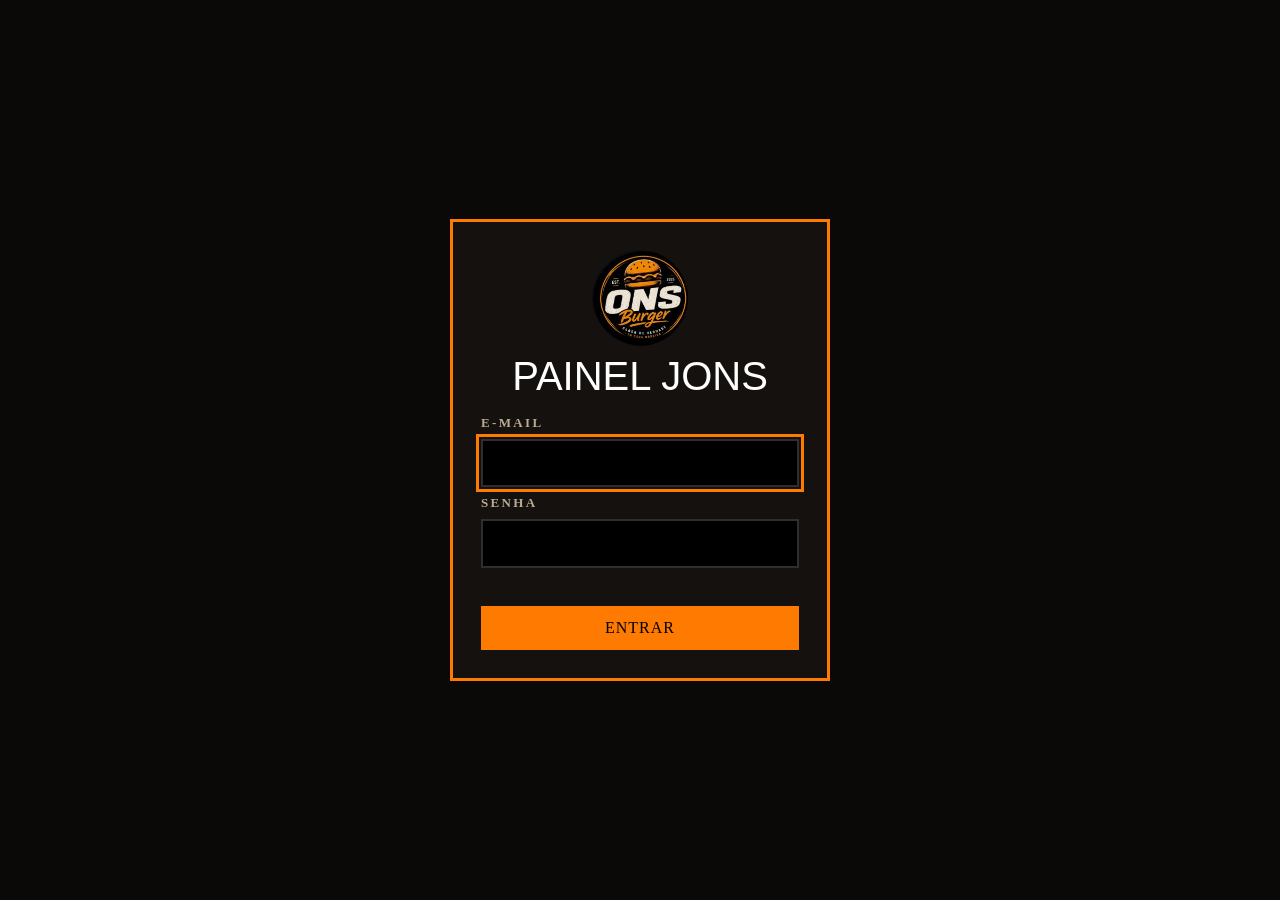
==== docs/admin/index.html @ bc7fd7f3 "Add files via upload" ====
<!DOCTYPE html>
<html lang="pt-BR">
<head>
<meta charset="utf-8">
<meta name="viewport" content="width=device-width, initial-scale=1">
<meta http-equiv="Content-Security-Policy" content="default-src 'self'; script-src 'self'; style-src 'self' 'unsafe-inline' https://fonts.googleapis.com; font-src https://fonts.gstatic.com; img-src 'self' data:; connect-src 'self' https://*.supabase.co; base-uri 'self'; form-action 'self'">
<meta name="robots" content="noindex, nofollow">
<title>Painel — JONS Burger</title>
<link rel="icon" href="../img/logo.jpg">
<link href="https://fonts.googleapis.com/css2?family=Anton&family=Barlow:wght@400;600;700&display=swap" rel="stylesheet">
<link rel="stylesheet" href="admin.css">
</head>
<body>
<main id="login" hidden>
  <form id="loginForm" class="lbox" autocomplete="on">
    <img src="../img/logo.jpg" alt="JONS Burger" width="96" height="96">
    <h1>Painel JONS</h1>
    <label for="u">E-mail</label><input id="u" name="username" type="email" autocomplete="username" required>
    <label for="p">Senha</label><input id="p" name="password" type="password" autocomplete="current-password" required>
    <p class="err" id="lerr" role="alert"></p>
    <button class="b main" type="submit">ENTRAR</button>
  </form>
</main>

<div id="app" hidden>
  <header class="top">
    <div class="brand"><img src="../img/logo.jpg" alt="" width="40" height="40"><span>PAINEL <b>JONS</b></span></div>
    <div class="filters">
      <label class="sr" for="fDate">Data</label><input type="date" id="fDate">
      <label class="sr" for="fStatus">Status</label>
      <select id="fStatus"><option value="">Todos os status</option><option value="recebido">Recebido</option><option value="preparo">Em preparo</option><option value="pronto">Pronto</option><option value="entregue">Entregue</option><option value="cancelado">Cancelado</option></select>
      <label class="sr" for="fQ">Buscar</label><input type="search" id="fQ" placeholder="Nº do pedido ou nome">
    </div>
    <div class="right"><span id="upd" aria-live="off">—</span><button class="b" id="snd" aria-pressed="false" title="Aviso sonoro de novo pedido">🔕 Som</button><button class="b" id="out">Sair</button></div>
  </header>
  <nav class="tabs" role="tablist" aria-label="Seções do painel">
    <button role="tab" id="tabOrders" aria-selected="true" aria-controls="vOrders">Pedidos</button>
    <button role="tab" id="tabProducts" aria-selected="false" aria-controls="vProducts">Produtos e preços</button>
    <button role="tab" id="tabSettings" aria-selected="false" aria-controls="vSettings">Configurações (Pix)</button>
  </nav>
  <div id="vOrders" role="tabpanel" aria-labelledby="tabOrders">
  <section class="sum" aria-label="Resumo do dia">
    <div><small>Pedidos do dia</small><b id="sCount">0</b></div>
    <div><small>Total registrado (sem cancelados)</small><b id="sReg">R$ 0,00</b></div>
    <div class="ok"><small>Pagamento confirmado</small><b id="sPaid">R$ 0,00</b></div>
    <div class="wa"><small>Aguardando pagamento</small><b id="sPend">R$ 0,00</b></div>
  </section>
  <p class="note">“Total registrado” soma todos os pedidos não cancelados, mesmo sem pagamento confirmado. Só “Pagamento confirmado” é dinheiro conferido por você.</p>
  <div class="cols" id="cols" aria-live="polite"></div>
  </div>
  <div id="vProducts" role="tabpanel" aria-labelledby="tabProducts" hidden class="pane">
    <p class="note">Alterar o preço vale só para NOVOS pedidos; pedidos já feitos mantêm o preço da hora. Para tirar um item do ar, desmarque "Ativo". Itens novos aparecem no site sem foto (usam o logotipo).</p>
    <div id="plist"></div>
    <h2 class="an sec">Novo produto</h2>
    <div class="prow" id="newp">
      <label class="sr" for="npName">Nome</label><input id="npName" placeholder="Nome (ex.: JONS Veggie)" maxlength="80">
      <label class="sr" for="npDesc">Descrição</label><input id="npDesc" placeholder="Descrição" maxlength="300">
      <label class="sr" for="npPrice">Preço</label><input id="npPrice" placeholder="Preço (ex.: 19,90)" inputmode="decimal">
      <label class="sr" for="npCat">Categoria</label><select id="npCat"><option value="burger">Hambúrguer</option><option value="side">Acompanhamento / bebida</option></select>
      <button class="b main" id="npAdd">Adicionar</button>
    </div>
  </div>
  <div id="vSettings" role="tabpanel" aria-labelledby="tabSettings" hidden class="pane">
    <p class="note">Estes dados aparecem para o cliente depois que ele confirma o pedido. Só você (logado) pode vê-los e alterá-los aqui.</p>
    <form id="setForm" class="sform">
      <label for="sPixKey">Chave Pix</label><input id="sPixKey" maxlength="140" autocomplete="off">
      <label for="sPixType">Tipo da chave</label><select id="sPixType"><option value="">—</option><option>CPF</option><option>CNPJ</option><option>E-mail</option><option>Telefone</option><option>Chave aleatória</option></select>
      <label for="sPixRecv">Nome do recebedor (como aparece no banco)</label><input id="sPixRecv" maxlength="80" autocomplete="off">
      <label for="sWa">WhatsApp (DDI+DDD+número, só números)</label><input id="sWa" inputmode="numeric" maxlength="15" autocomplete="off">
      <label for="sAddr">Endereço (deixe vazio para mostrar só "Paracatu – MG")</label><input id="sAddr" maxlength="160" autocomplete="off">
      <p class="err" id="setErr" role="alert"></p>
      <button class="b main" type="submit">Salvar configurações</button>
    </form>
  </div>
</div>

<dialog id="dlg" aria-labelledby="dT"><div id="dBody"></div></dialog>
<div class="toast" id="toast" role="status" aria-live="polite"></div>
<script src="../config.js" defer></script>
<script src="../js/sb.js" defer></script>
<script src="admin.js" defer></script>
</body>
</html>
---- docs/admin/admin.css ----
:root{--bg:#0a0908;--bg2:#15110e;--or:#ff7a00;--cream:#f4ead5;--mut:#b9ab94;--line:#ffffff2e;--ok:#2fbf71;--bad:#ff6a55;color-scheme:dark}
*{box-sizing:border-box;margin:0}
body{background:var(--bg);color:#fff;font:400 17px/1.45 Barlow,system-ui,sans-serif;min-height:100vh}
h1,.an{font:400 40px Anton,Impact,sans-serif;text-transform:uppercase}
.sr{position:absolute;left:-9999px}
:focus-visible{outline:3px solid var(--or);outline-offset:2px}
input,select{background:#000;color:#fff;border:2px solid var(--line);padding:10px 12px;font:inherit;min-height:44px}
.b{background:#000;color:#fff;border:2px solid var(--line);padding:10px 16px;font:400 16px Anton;letter-spacing:.06em;text-transform:uppercase;cursor:pointer;min-height:44px}
.b:hover{border-color:var(--or)}.b.main{background:var(--or);border-color:var(--or);color:#000}.b.ok{background:var(--ok);border-color:var(--ok);color:#000}.b.bad{border-color:var(--bad);color:var(--bad)}.b:disabled{opacity:.5;cursor:wait}
.err{color:var(--bad);min-height:1.3em}
#login{display:grid;place-items:center;min-height:100vh;padding:20px}
.lbox{width:min(380px,100%);background:var(--bg2);border:3px solid var(--or);padding:28px;display:flex;flex-direction:column;gap:8px;align-items:stretch}
.lbox img{border-radius:50%;align-self:center}.lbox h1{text-align:center;margin-bottom:8px}
.lbox label{font:700 13px Barlow;letter-spacing:.18em;text-transform:uppercase;color:var(--mut)}
.top{position:sticky;top:0;z-index:5;background:#0a0908f2;border-bottom:3px solid var(--or);display:flex;flex-wrap:wrap;gap:12px;align-items:center;justify-content:space-between;padding:10px 16px}
.brand{display:flex;align-items:center;gap:10px;font:400 22px Anton;letter-spacing:.05em}.brand img{border-radius:50%}.brand b{color:var(--or)}
.filters{display:flex;gap:8px;flex-wrap:wrap}.right{display:flex;gap:8px;align-items:center;color:var(--mut);font-size:14px}
.sum{display:grid;grid-template-columns:repeat(auto-fit,minmax(200px,1fr));gap:12px;padding:16px 16px 4px}
.sum div{background:var(--bg2);border-left:6px solid var(--or);padding:12px 16px}.sum .ok{border-color:var(--ok)}.sum .wa{border-color:#e0b000}
.sum small{display:block;color:var(--mut);font-size:14px}.sum b{font:400 34px Anton}
.note{padding:6px 16px 0;color:var(--mut);font-size:14px}
.cols{display:grid;grid-template-columns:repeat(4,minmax(240px,1fr));gap:14px;padding:16px;overflow-x:auto;align-items:start}
.col{background:var(--bg2);border-top:5px solid var(--or);min-height:140px}
.col h2{font:400 22px Anton;text-transform:uppercase;padding:12px 14px;display:flex;justify-content:space-between}
.col.pr{border-color:#e0b000}.col.rd{border-color:var(--ok)}.col.fn{border-color:#777}
.card{display:block;width:100%;text-align:left;background:#000;color:#fff;border:2px solid var(--line);margin:0 0 10px;padding:12px 14px;cursor:pointer;font:inherit}
.card:hover{border-color:var(--or)}.card.new{animation:pulse 1.6s 3}
@keyframes pulse{50%{box-shadow:0 0 0 4px var(--or)}}
.card .n{font:400 26px Anton;color:var(--or)}.card .t{float:right;color:var(--mut)}.card .it{color:var(--cream);font-size:15px;margin:4px 0}
.card .f{display:flex;justify-content:space-between;align-items:center;margin-top:6px}
.col>div{padding:0 10px}
.bd{border:2px solid var(--line);padding:1px 10px;font:400 13px Anton;letter-spacing:.06em;text-transform:uppercase}
.bd.aguardando{border-color:#e0b000;color:#e0b000}.bd.pago{border-color:var(--ok);color:var(--ok)}.bd.cancelado{border-color:var(--bad);color:var(--bad)}
.empty{color:var(--mut);padding:6px 4px 14px;font-size:15px}
dialog{background:var(--bg2);color:#fff;border:3px solid var(--or);width:min(560px,96vw);max-height:92vh;padding:0;overflow:auto}
dialog::backdrop{background:#000b}
#dBody{padding:20px}.dh{display:flex;justify-content:space-between;align-items:start;gap:10px}
.dh h2{font:400 40px Anton;color:var(--or)}
dl{display:grid;grid-template-columns:110px 1fr;gap:6px 12px;margin:12px 0}dt{color:var(--mut)}dd a{color:var(--or)}
.lines{list-style:none;padding:0}.lines li{display:flex;justify-content:space-between;padding:7px 0;border-bottom:2px dashed var(--line)}
.tt{display:flex;justify-content:space-between;font:400 30px Anton;margin:10px 0}
.acts{display:flex;gap:8px;flex-wrap:wrap;margin-top:12px}.acts .b{flex:1 1 150px}
.ev{color:var(--mut);font-size:13px;margin-top:14px}
.toast{position:fixed;left:50%;bottom:20px;transform:translate(-50%,120px);background:#fff;color:#000;padding:10px 22px;font:400 17px Anton;transition:.3s;z-index:50}.toast.on{transform:translate(-50%,0)}
@media(max-width:1000px){.cols{grid-template-columns:1fr}}
@media(prefers-reduced-motion:reduce){*{animation:none!important;transition:none!important}}
[hidden]{display:none!important}
.tabs{display:flex;gap:6px;padding:12px 16px 0;flex-wrap:wrap}
.tabs button{background:#000;color:#fff;border:2px solid var(--line);padding:10px 18px;font:400 17px Anton;letter-spacing:.06em;text-transform:uppercase;cursor:pointer;min-height:44px}
.tabs button[aria-selected="true"]{background:var(--or);border-color:var(--or);color:#000}
.pane{padding:16px;max-width:980px}.sec{font-size:30px;margin:26px 0 10px}
.prow{display:grid;grid-template-columns:1.2fr 2fr 110px auto auto;gap:8px;align-items:center;margin:8px 0}
.chk{display:flex;gap:6px;align-items:center;color:var(--mut);white-space:nowrap}.chk input{min-height:auto;width:20px;height:20px}
.sform{display:flex;flex-direction:column;gap:6px;max-width:560px;margin-top:10px}.sform label{font:700 13px Barlow;letter-spacing:.14em;text-transform:uppercase;color:var(--mut);margin-top:8px}
[hidden]{display:none!important}
@media(max-width:800px){.prow{grid-template-columns:1fr 1fr}.prow .pd{grid-column:1/-1}}
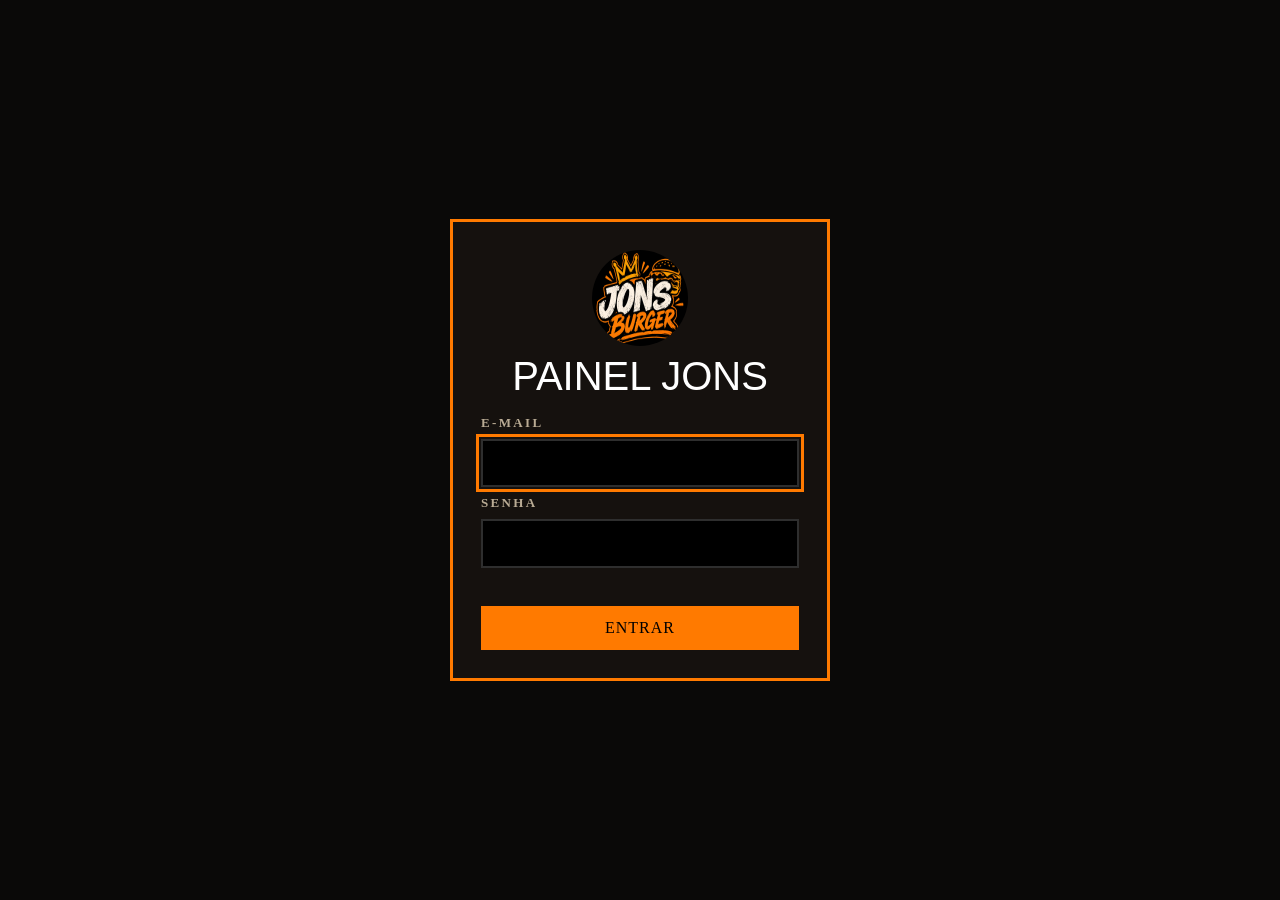
==== commit 8cc10629: "Add files via upload" ====
--- a/docs/admin/index.html
+++ b/docs/admin/index.html
@@ -5,6 +5,13 @@
 <meta name="viewport" content="width=device-width, initial-scale=1">
 <meta http-equiv="Content-Security-Policy" content="default-src 'self'; script-src 'self'; style-src 'self' 'unsafe-inline' https://fonts.googleapis.com; font-src https://fonts.gstatic.com; img-src 'self' data:; connect-src 'self' https://*.supabase.co; base-uri 'self'; form-action 'self'">
 <meta name="robots" content="noindex, nofollow">
+<meta name="theme-color" content="#ff7a00">
+<link rel="manifest" href="manifest.webmanifest">
+<link rel="apple-touch-icon" href="../img/pwa-admin-apple-180.png">
+<meta name="mobile-web-app-capable" content="yes">
+<meta name="apple-mobile-web-app-capable" content="yes">
+<meta name="apple-mobile-web-app-title" content="JONS Painel">
+<meta name="apple-mobile-web-app-status-bar-style" content="black">
 <title>Painel — JONS Burger</title>
 <link rel="icon" href="../img/logo.jpg">
 <link href="https://fonts.googleapis.com/css2?family=Anton&family=Barlow:wght@400;600;700&display=swap" rel="stylesheet">
@@ -31,7 +38,7 @@
       <select id="fStatus"><option value="">Todos os status</option><option value="recebido">Recebido</option><option value="preparo">Em preparo</option><option value="pronto">Pronto</option><option value="entregue">Entregue</option><option value="cancelado">Cancelado</option></select>
       <label class="sr" for="fQ">Buscar</label><input type="search" id="fQ" placeholder="Nº do pedido ou nome">
     </div>
-    <div class="right"><span id="upd" aria-live="off">—</span><button class="b" id="snd" aria-pressed="false" title="Aviso sonoro de novo pedido">🔕 Som</button><button class="b" id="out">Sair</button></div>
+    <div class="right"><span id="upd" aria-live="off">—</span><button class="b" data-install hidden>Instalar app</button><button class="b" id="snd" aria-pressed="false" title="Aviso sonoro de novo pedido">🔕 Som</button><button class="b" id="out">Sair</button></div>
   </header>
   <nav class="tabs" role="tablist" aria-label="Seções do painel">
     <button role="tab" id="tabOrders" aria-selected="true" aria-controls="vOrders">Pedidos</button>
@@ -79,5 +86,6 @@
 <script src="../config.js" defer></script>
 <script src="../js/sb.js" defer></script>
 <script src="admin.js" defer></script>
+<script src="../js/pwa.js" data-sw="sw.js" defer></script>
 </body>
 </html>
